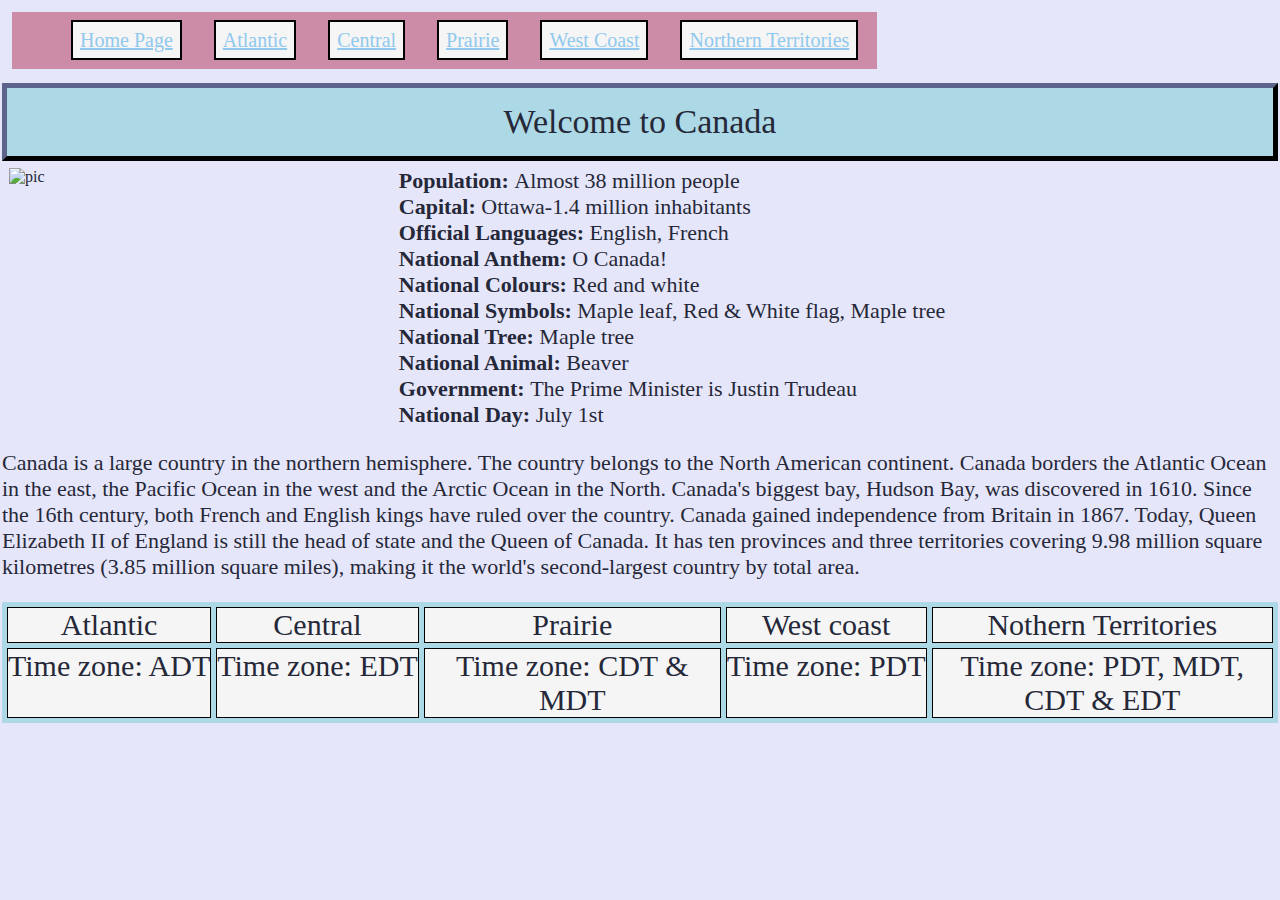
==== index.html @ 740076b7 "Add files via upload" ====
<!DOCTYPE html>
<html>
    <head>
        <title>CSS Project</title>
        <meta charset="utf-8"/>
        <meta name="viewport" content="initial-scale=1.0, user-scalable=yes"/>
        <link rel="stylesheet" type="text/css" href="style/Stylesheet.css">

        <style>
            /*styling for Title div (Welcome to my website)*/
            #div 
            {
                border: 5px outset#252838;
                background-color: lightblue;    
                text-align: center;
                
            }

            /* styling for Canada image*/
            img
            {
                float: left; 
                height: 45%;
                width: 45%;
                margin: 7px;
            }

            /* styling for container for the image and text*/
            .container 
            {
                position: relative;
                width: 30%;
            }

            /*styling for image in the fade transition*/
            #image 
            {
                display: block;
                width: 100%;
                height: 247px;
            }

            /*styling for the middle part where you swtich between the image to the text*/
            .overlay 
            {
                position: absolute;
                top: 0;
                bottom: 0;
                left: 0;
                right: 0;
                height: 100%;
                width: 100%;
                opacity: 0;
                transition: .5s ease;
                -webkit-transition: .5s ease;
                background-color: #008CBA;
            }

            /*styling for how the transpart the text when hovering*/
            /*example when I made opacity 0.5 and hovered theimage was still showing*/
            .container:hover .overlay 
            {
                opacity: 1;
            }

            /* styling for the text inside the trasition*/
            .text 
            {
                color: white;
                font-size: 24px;
                position: relative;
                top: 50%;
                left: 50%;
                -webkit-transform: translate(-48%, 200%);
                -ms-transform: translate(-48%, 200%);
                transform: translate(-48%, 200%);
                text-align: center;
            }

            /*styling for the the overall grid */
            .grid-container 
            {
                display: grid;
                /*4 rows that placed as auto which sets the cloumns to meet the content and size of page */
                grid-template-columns: auto auto auto auto auto;
                grid-gap: 5px;
                background-color: lightblue;
                padding: 5px;
            }

            /* styling for each box in the grid*/
            .grid-container > div 
            {
                background-color: whitesmoke;
                border: 1px solid black;
                text-align: center;
                font-size: 30px;
            }

        </style> 
    </head>
    <body style="background-color: #E6E6FA; color: #252838;">
        <!-- nav bar -->
        <!--made class flex-container so the nav bar take the styling for a flexbox which i named flex-contanier-->
        <nav class="flex-container ">
            <ul>
                <li>
                    <a href="index.html">Home Page</a>
                </li>
                <li>
                    <a href="Atlantic.html"> Atlantic</a>
                </li>
                <li>
                    <a href="Central.html"> Central</a>
                </li>
                <li>
                    <a href="Prairie.html"> Prairie</a>
                </li>
                <li>
                    <a href="West Coast.html"> West Coast</a>
                </li>
                <li>
                    <a href="Northern Territories.html"> Northern Territories</a>
                </li>
            </ul>
        </nav>

        <!--space so no content is covered by the navbar-->
        <br>
       

        <!--div for title of website -->
        <div id= "div">
            <p style = "font-size:34px; margin-top: 15px; margin-bottom: 15px;"> Welcome to Canada</p>
        </div>

        <!--div for the trasition-->
        <div class="container">
            <!--image for the trasition, the the night picture of erath  from space-->
            <img src="https://policyoptions.irpp.org/wp-content/uploads/sites/2/2020/06/Facebook-Why-Canada-may-become-a-great-global-power-this-century.jpg" alt="pic" id="image">
            <div class="overlay">
                <div class="text">Canada is the second largest country in the World </div>
            </div>
        </div>

        <!--text for page (facts that are beside the picture connected by a  float) -->
        <p style= "font-size:22px; margin:7px;"> 
            <span style="font-weight:bold">Population: </span> Almost 38 million people
            <br>
            <span style="font-weight:bold">Capital: </span> Ottawa-1.4 million inhabitants 
            <br>
            <span style="font-weight:bold">Official Languages: </span> English, French
            <br>
            <span style="font-weight:bold">National Anthem: </span> O Canada!
            <br>
            <span style="font-weight:bold">National Colours: </span> Red and white
            <br>
            <span style="font-weight:bold">National Symbols: </span> Maple leaf, Red & White flag, Maple tree 
            <br>
            <span style="font-weight:bold">National Tree: </span> Maple tree
            <br>
            <span style="font-weight:bold">National Animal: </span> Beaver
            <br>
            <span style="font-weight:bold">Government: </span> The Prime Minister is Justin Trudeau
            <br>
            <span style="font-weight:bold">National Day: </span> July 1st
        </p>

        <!--text for page (extra info about canada that in under the picture-->
        <p style= "font-size:22px;"> Canada is a large country in the northern hemisphere. The country belongs to the North American continent. Canada borders the Atlantic Ocean in the east, the Pacific Ocean in the west and the Arctic Ocean in the North. Canada's biggest bay, Hudson Bay, was discovered in 1610. Since the 16th century, both French and English kings have ruled over the country. Canada gained independence from Britain in 1867. Today, Queen Elizabeth II of England is still the head of state and the Queen of Canada. It has ten provinces and three territories covering 9.98 million square kilometres (3.85 million square miles), making it the world's second-largest country by total area.</p>
    
        <!--my grid, with a class of grid-contanier because the styling for the grid is named grid container -->
        <div class="grid-container">
            <!--first 5 rows on top -->
            <div>Atlantic</div>
            <div>Central</div>
            <div>Prairie</div>  
            <div>West coast </div>
            <div>Nothern Territories</div>
            <!-- 5 rows of the bottom-->
            <div>Time zone: ADT</div>
            <div>Time zone: EDT</div>
            <div>Time zone: CDT & MDT</div>
            <div>Time zone: PDT</div>
            <div>Time zone: PDT, MDT, CDT & EDT</div>
        </div>
        <br>
    </body> 
</html>
---- style/Stylesheet.css ----
/*styling for the body of all my pages that are linked to this style sheet*/
body {
  background: whitesmoke;
  font: 24px;
  margin: 2px;
}

/*styling for the Unorder list for my nav across all the pages*/
nav ul {
  display: inline;
  list-style: none;
}

/*styling for the list of my pages added to my nav ul*/
nav li {
  padding: 2px;
  margin: 10px;
  border: 10px;
  font-size: 20px;
  display: inline-block;
}

/*stylling for the indivudal links/anchors*/
nav a {
  padding: 7px;
  margin: 2px;
  border: 2px solid black;
  background-color: whitesmoke;
  color: #91c9ee;
}

/*styling for when you hover over a anchor/link*/
nav a:hover, nav a:focus {
  background-color: #91c9ee;
  color: whitesmoke;
}

/*styling for when you have gone on a page and rturn to your orginal spot and it shows you've been to that page*/
nav a:visited {
  color: blueviolet;
}

/*styling for the the nav */
nav {
  display: inline-block;
  color: blueviolet;
  background: #cc8ba7;
  padding: 5px;
  text-align: center;
  margin: 10px;
  overflow: hidden;
  z-index: 2;
}

/*styling for the nav to stay there since positioned as fixed*/
nav.fixed {
  position: fixed;
  top: 0;
  left: 50%;
  /*placment of the nav*/
  -webkit-transform: translateX(-50%);
          transform: translateX(-50%);
  background-color: whitesmoke;
  padding: 0px;
  margin-top: 6px;
  font-size: 20px;
}

/*div for my transition to change color*/
.div1 {
  width: 50%;
  height: 37%;
  margin: 7px;
  margin-bottom: 2px;
  border: 2px outset black;
  background-color: whitesmoke;
  text-align: center;
  font-size: 24px;
  /*name of the animtion to refernce for the keyframe*/
  -webkit-animation-name: Animation;
          animation-name: Animation;
  /* time time it take for the colors to change*/
  -webkit-animation-duration: 7s;
          animation-duration: 7s;
}

/*keyframe contains my start(light-blue)-end(purple) point of my animations for the color change based on my color scheme*/
@-webkit-keyframes Animation {
  from {
    background-color: #cc8ba7;
  }
  to {
    background-color: #91c9ee;
  }
}
@keyframes Animation {
  from {
    background-color: #cc8ba7;
  }
  to {
    background-color: #91c9ee;
  }
}

/* Explation for color scheme*/
/*I went through the article on color psychology and elimatnated certain colors based on the pupose of my website. 
I pick blue because the color shows stability, calmness and confidence and when talking about a informatative  
website I want my website to give of the confidence and to show its a reliable source. As for the purple i 
picked it because its known to express wisdom and when you have a site with information you want to 
give off the look that you know what your talking about.*/
/* On the picture on the home page when you hover over you should see my trasition where text fades into the picture */
/**/
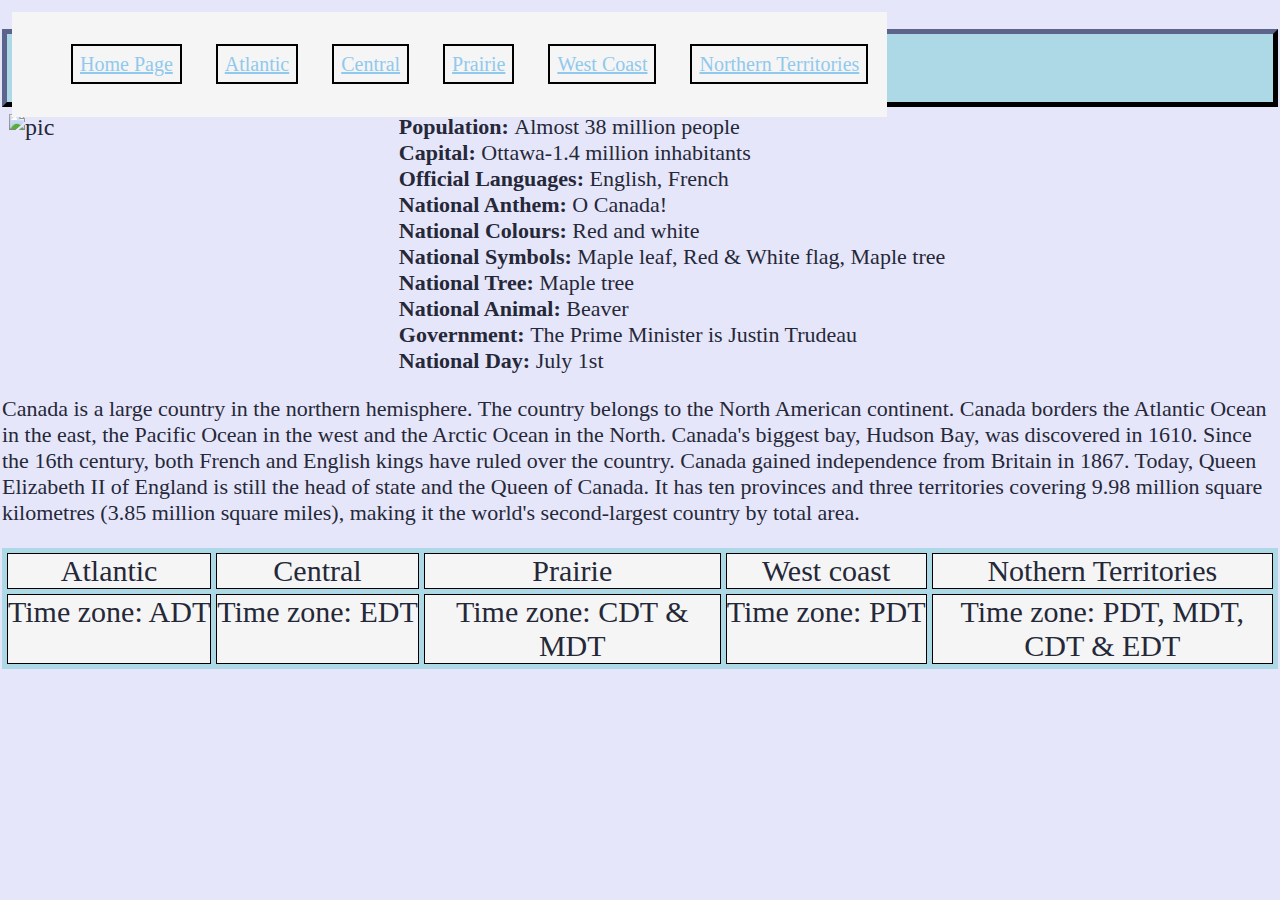
==== commit 31ca32d5: "Add files via upload" ====
--- a/index.html
+++ b/index.html
@@ -102,7 +102,7 @@
     <body style="background-color: #E6E6FA; color: #252838;">
         <!-- nav bar -->
         <!--made class flex-container so the nav bar take the styling for a flexbox which i named flex-contanier-->
-        <nav class="flex-container ">
+        <nav class="flex-container">
             <ul>
                 <li>
                     <a href="index.html">Home Page</a>
--- a/style/Stylesheet.css
+++ b/style/Stylesheet.css
@@ -1,10 +1,8 @@
-/*styling for the body of all my pages that are linked to this style sheet*/
-body {
-  background: whitesmoke;
-  font: 24px;
-  margin: 2px;
-}
-
+/*imports the folders from style so the variables and styling I added in utils and 
+compents are still apllied while making my style sheet more organized */
+/*variables that may apply to multiple styling compents and makes it more organized*/
+/*variables that may apply to multiple styling compents and makes it more organized*/
+/* compents is made for styling that is resuable so i placed my nav bar styling in here*/
 /*styling for the Unorder list for my nav across all the pages*/
 nav ul {
   display: inline;
@@ -44,7 +42,7 @@
 nav {
   display: inline-block;
   color: blueviolet;
-  background: #cc8ba7;
+  background: whitesmoke;
   padding: 5px;
   text-align: center;
   margin: 10px;
@@ -64,6 +62,36 @@
   padding: 0px;
   margin-top: 6px;
   font-size: 20px;
+}
+
+.flex-container {
+  display: -webkit-box;
+  display: -ms-flexbox;
+  display: flex;
+  -ms-flex-wrap: nowrap;
+      flex-wrap: nowrap;
+  background-color: whitesmoke;
+  -webkit-box-pack: center;
+      -ms-flex-pack: center;
+          justify-content: center;
+  position: fixed;
+}
+
+.flex-container > div {
+  background-color: whitesmoke;
+  width: 100px;
+  margin: 10px;
+  text-align: center;
+  line-height: 75px;
+  font-size: 30px;
+  position: fixed;
+}
+
+/*styling for the body of all my pages that are linked to this style sheet*/
+body {
+  background: whitesmoke;
+  font-size: 24px;
+  margin: 2px;
 }
 
 /*div for my transition to change color*/
@@ -101,13 +129,3 @@
     background-color: #91c9ee;
   }
 }
-
-/* Explation for color scheme*/
-/*I went through the article on color psychology and elimatnated certain colors based on the pupose of my website. 
-I pick blue because the color shows stability, calmness and confidence and when talking about a informatative  
-website I want my website to give of the confidence and to show its a reliable source. As for the purple i 
-picked it because its known to express wisdom and when you have a site with information you want to 
-give off the look that you know what your talking about.*/
-/* On the picture on the home page when you hover over you should see my trasition where text fades into the picture */
-/**/
-
